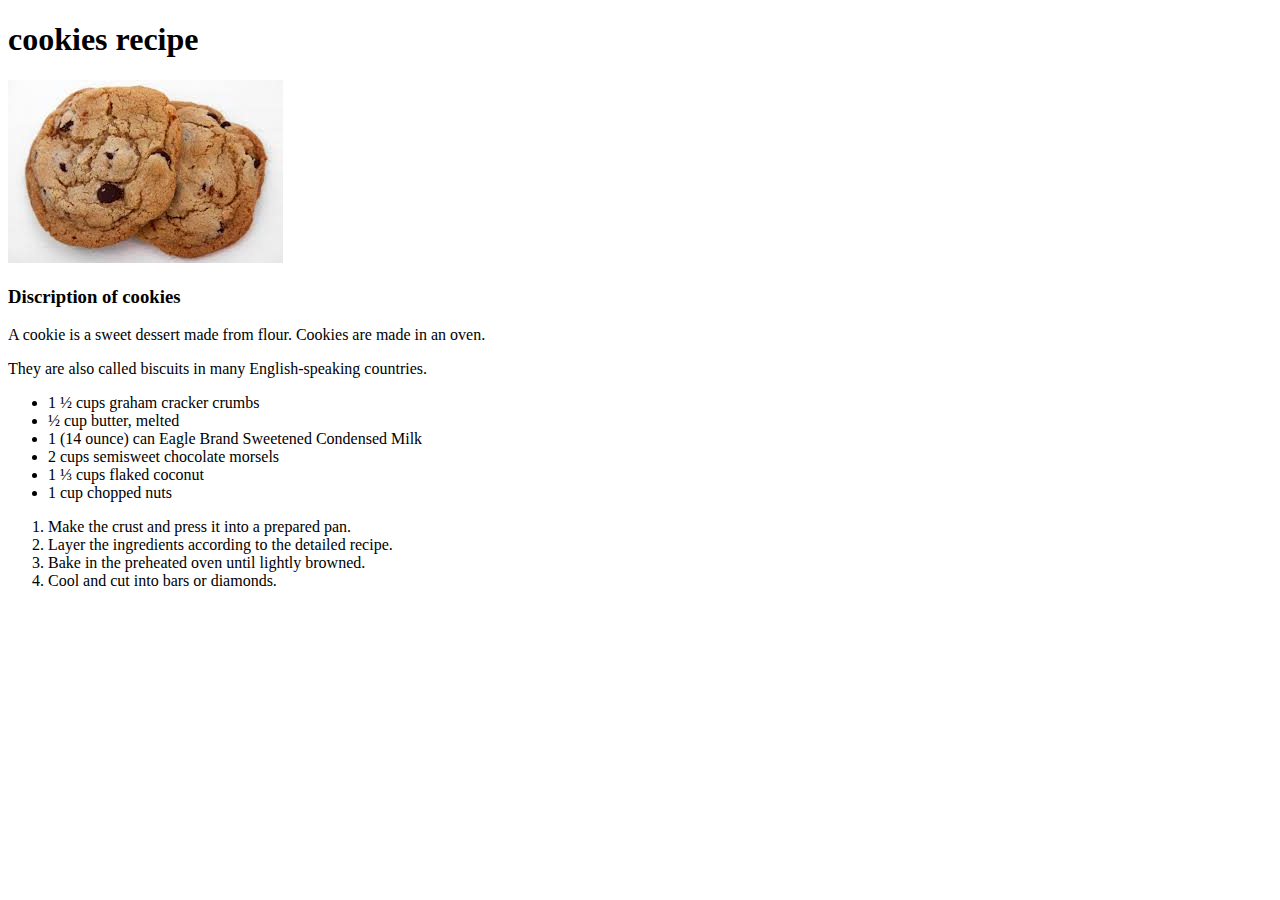
==== recipes/cookies.html @ c30c3de1 "made the second recipe website" ====
<!DOCTYPE html>
<html lang="en">
    <head>
        <meta charset="UTF-8">
        <title>cookies</title>
    </head>
    <body>
        <h1>cookies recipe</h1>
        <img src="../images/cookie.jpeg" alt="a picture of cookies">
        <h3>Discription of cookies</h3>
        <p>A cookie is a sweet dessert made from flour. Cookies are made in an oven.</p>
        <p>They are also called biscuits in many English-speaking countries.</p>
        <ul>
            <li>1 ½ cups graham cracker crumbs</li>
            <li>½ cup butter, melted</li>
            <li>1 (14 ounce) can Eagle Brand Sweetened Condensed Milk</li>
            <li>2 cups semisweet chocolate morsels</li>
            <li>1 ⅓ cups flaked coconut</li>
            <li>1 cup chopped nuts</li>
        </ul>
        <ol>
            <li>Make the crust and press it into a prepared pan.</li>
            <li>Layer the ingredients according to the detailed recipe. </li>
            <li>Bake in the preheated oven until lightly browned.</li>
            <li>Cool and cut into bars or diamonds. </li>
        </ol>
    </body>
</html>
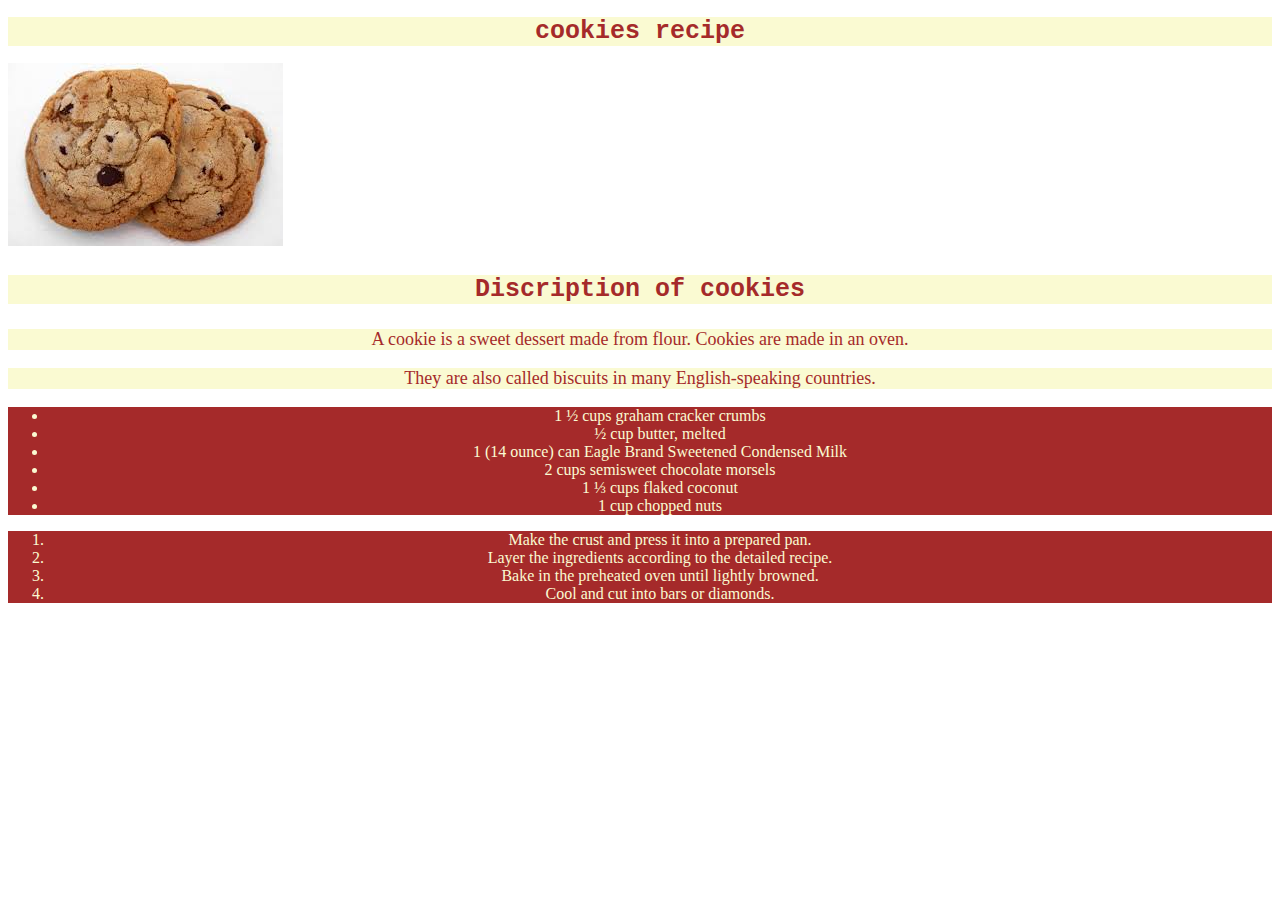
==== commit 0aa3abbe: "even more css" ====
--- a/recipes/cookies.html
+++ b/recipes/cookies.html
@@ -3,6 +3,7 @@
     <head>
         <meta charset="UTF-8">
         <title>cookies</title>
+        <link rel="stylesheet" href="cookies.css">
     </head>
     <body>
         <h1>cookies recipe</h1>
--- a/recipes/cookies.css
+++ b/recipes/cookies.css
@@ -0,0 +1,33 @@
+h1 {
+    color:brown;
+    background-color:lightgoldenrodyellow;
+    font-family:'Courier New', Courier, monospace;
+    font-size:25px;
+    text-align:center;
+}
+h3 {
+    color:brown;
+    background-color:lightgoldenrodyellow;
+    font-family:'Courier New', Courier, monospace;
+    font-size:25px;
+    text-align:center;
+}
+
+p {
+    color:brown;
+    background-color:lightgoldenrodyellow;
+    font-size:18px;
+    text-align: center;
+}
+
+ul {
+    color:lightgoldenrodyellow;
+    background-color:brown;
+    text-align:center;
+}
+
+ol {
+    color:lightgoldenrodyellow;
+    background-color:brown;
+    text-align:center;
+}